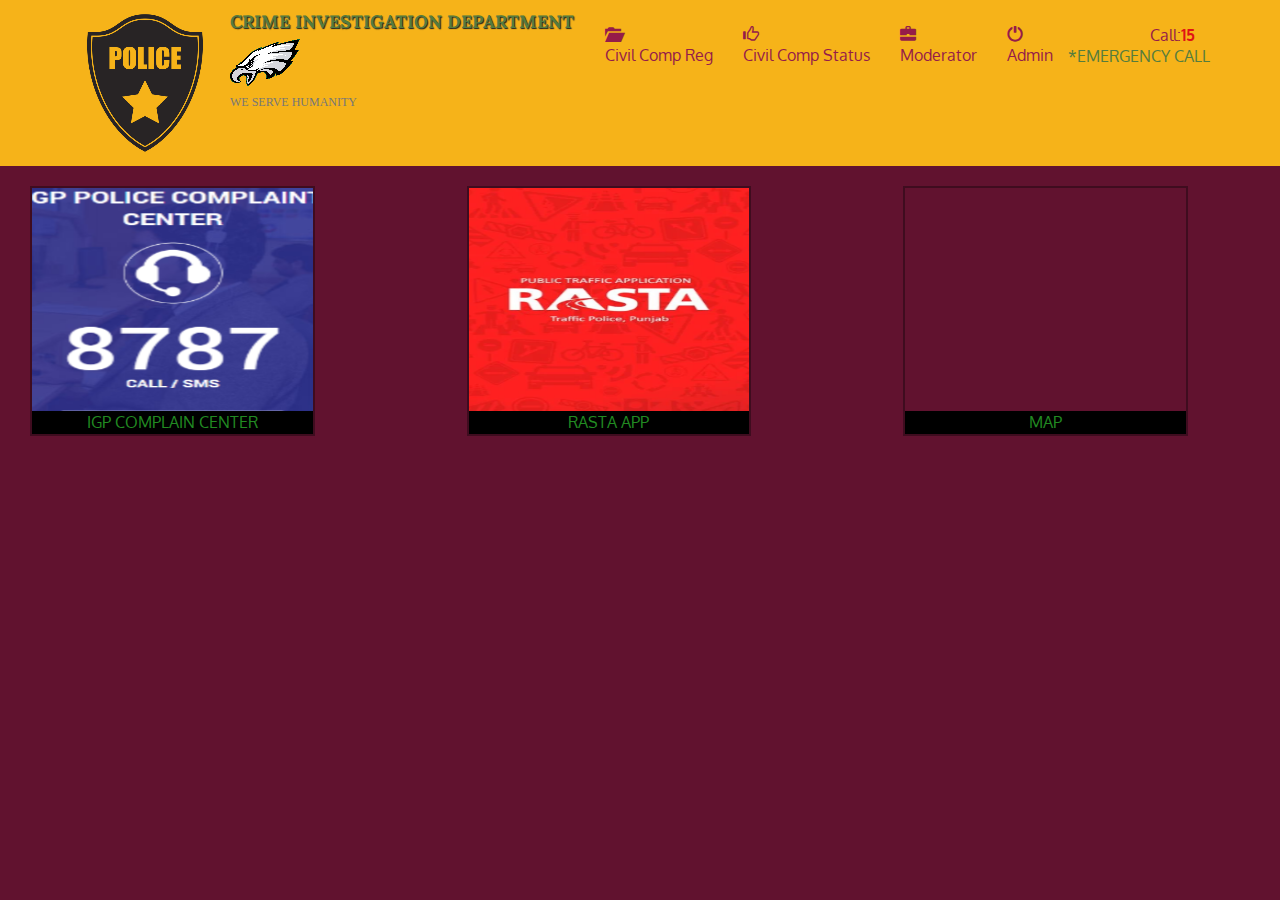
==== site/index.html @ de1a7688 "this work is done by usama on 2 may" ====
<!doctype html>
<html lang="en">
  <head>
    <meta charset="utf-8">
    <meta http-equiv="X-UA-Compatible" content="IE=edge">
    <meta name="viewport" content="width=device-width, initial-scale=1">
    <title>David Chu's China Bistro</title>
    <link rel="stylesheet" href="css/bootstrap.min.css">
    <link rel="stylesheet" href="css/styles.css">
    <link href='https://fonts.googleapis.com/css?family=Oxygen:400,300,700' rel='stylesheet' type='text/css'>
    <link href='https://fonts.googleapis.com/css?family=Lora' rel='stylesheet' type='text/css'>
  </head>
<body>
  <header>
    <nav id="header-nav" class="navbar navbar-default">
      <div class="container">
        <div class="navbar-header">
          <a href="index.html" class="pull-left visible-md visible-lg">
            <div id="logo-img"></div>
          </a>

          <div class="navbar-brand">
            <a href="index.html"><h1>CRIME INVESTIGATION DEPARTMENT</h1></a>
            <p>
              <img src="images/tag_logo.png" alt="CID">
              <span ><h6 style="font-family: MinecrafterReg">WE SERVE HUMANITY</h6></span>
            </p>
          </div>

          <button type="button" class="navbar-toggle collapsed" data-toggle="collapse" data-target="#collapsable-nav" aria-expanded="false">
            <span class="sr-only">Toggle navigation</span>
            <span class="icon-bar"></span>
            <span class="icon-bar"></span>
            <span class="icon-bar"></span>
          </button>
        </div>

        <div id="collapsable-nav" class="collapse navbar-collapse" >
           <ul id="nav-list" class="nav navbar-nav navbar-right">
            <li class="pointer_zoom">
              <a href="#">
                <span class="glyphicon glyphicon-folder-open"></span><br class="hidden-xs">Civil Comp Reg</a>
            </li>
            <li class="pointer_zoom">
              <a href="#">
                <span class="glyphicon glyphicon-thumbs-up"></span><br class="hidden-xs">Civil Comp Status</a>
            </li>
            <li class="pointer_zoom">
              <a href="#">
                <span class="glyphicon glyphicon-briefcase"></span><br class="hidden-xs">Moderator</a>
            </li>
            <li class="pointer_zoom">
              <a href="#">
                <span class="glyphicon glyphicon-off"></span><br class="hidden-xs">Admin</a>
            </li>
            <li id="phone" class="hidden-xs">
              <a href="https://punjabpolice.gov.pk/">
                <span>Call:<b style="color:#E01215">15</b></span></a><div>*EMERGENCY CALL</div>
            </li>
          </ul><!-- #nav-list -->
        </div><!-- .collapse .navbar-collapse -->
      </div>
    </nav>

  </header>


  <div id="home-tiles" class="row">
    <div class="col-md-4 col-sm-6 col-xs-12">
      <a href="https://igp-8787-center.psca.gop.pk/online/complaint"><div id="IGP-tile"><span>IGP Complain Center</span></div></a>
    </div>
    <div class="col-md-4 col-sm-6 col-xs-12">
      <a href="https://play.google.com/store/apps/details?id=com.pitb.rasta&hl=en"><div id="Rasta-App-tile"><span>Rasta App</span></div></a>
    </div>
    <div class="col-md-4 col-sm-12 col-xs-12">
      <a href="https://goo.gl/maps/L7dDGB6vwU3VN6189" target="_blank">
        <div id="map-tile">
        <iframe src="https://www.google.com/maps/embed?pb=!1m18!1m12!1m3!1d3403.825779669944!2d74.33210404988601!3d31.446462907844623!2m3!1f0!2f0!3f0!3m2!1i1024!2i768!4f13.1!3m3!1m2!1s0x391906c1de40a2ef%3A0xf9b6527cd19db7!2sLahore%20Central%20Jail%2C%20Quaid%20e%20Millat%20Colony%2C%20Lahore%2C%20Punjab%2C%20Pakistan!5e0!3m2!1sen!2s!4v1588443974094!5m2!1sen!2s" width="400" height="300" frameborder="0" style="border:0;" allowfullscreen="" aria-hidden="false" tabindex="0"></iframe>
        <span>map</span>
        </div>
      </a>
    </div>
  </div>


  <!-- jQuery (Bootstrap JS plugins depend on it) -->
  <script src="js/jquery-2.1.4.min.js"></script>
  <script src="js/bootstrap.min.js"></script>
  <script src="js/script.js"></script>
</body>
</html>
---- site/css/styles.css ----
body {
  font-size: 16px;
  color: #fff;
  background-color: #61122f;
  font-family: 'Oxygen', sans-serif;
}

/** HEADER **/
#header-nav {
  background-color: #f6b319;
  border-radius: 0;
  border: 0;
}

#logo-img {
  background: url('../images/logo_large.png') no-repeat;
  width: 150px;
  height: 150px;
  margin: 8px 10px 8px 0;
}

.navbar-brand {
  padding-top: 15px;
}

.navbar-brand h1 { /* Restaurant name */
  font-family: 'Lora', serif;
  color: #557c3e;
  font-size: 1em;
  text-transform: uppercase;
  font-weight: bold;
  text-shadow: 1px 1px 1px #222;
  margin-top: 0;
  margin-bottom: 0;
  line-height: .75;
}
.navbar-brand a:hover, .navbar-brand a:focus {
  text-decoration: none;
}
.navbar-brand p { /* Kosher cert */
  color: #000;
  text-transform: uppercase;
  font-size: .5em;
  margin-top: 10px;
}
.navbar-brand p span { /* Star-K */
  vertical-align: middle;
}
.navbar-header button.navbar-toggle,.navbar-header .icon-bar
{
  border: 1px solid #61122f;
}
.navbar-header button.navbar-Toggle{
  clear:both;
  margin-top: -30px;
}
#nav-list{
  margin-top: 10px;
}
ul li:hover
{
    color:#00EB2B;
}
#nav-list a{
  color:#951C49;
  text-align: :center;
}
#nav-list a:hover{
  background: :#E7E7E7;
}
#nav-list a span{
  font-size: :1.8 em;
}
.pointer_zoom:hover
{
  font-size: 14px;
}
#phone a{/*Phone Number*/
  text-align: right;
  padding-bottom: 0;
}
#phone div{
  color: #557c3e;
  text-align: right;
}
#phone div:hover
{
  font-size: 14px;
  color:#00EB2B;
  cursor: pointer;
}
#IGP-tile, #Rasta-App-tile, #map-tile{
  height: 250px;
  width: 70%;
  margin-bottom: 10px;
  margin-left: 30px;
  position: relative;
  border:2px solid #3F0C1F;
  overflow: hidden;
}
#IGP-tile:hover, #Rasta-App-tile:hover, #map-tile:hover{
box-shadow: 0px 1px 5px 1px #cccccc;
}
#IGP-tile{
  background: url('../images/IGP.PNG') no-repeat;
  background-position: center;
}
#Rasta-App-tile{
  background: url('../images/Rasta App.PNG') no-repeat;
  background-position: center;
}

#IGP-tile span, #Rasta-App-tile span, #map-tile span{
  position: absolute;
  bottom: 0px;
  right: 0px;
  width: 100%;
  text-align: center;
  font-size: 1.6 em;
  text-transform: uppercase;
  background-color: #000;
  color: #228B22;
  opacity: 1;
}
/**************Large Device**********/
@media (min-width:1200px) {
}
/*************Medium Device**********/
@media (min-width:992px) and (max-width:1199px) {
  /*HEADER*/
  #logo-img {
    background: url('../images/logo_medium.png') no-repeat;
    width: 150px;
    height: 150px;
    margin: 5px 5px 5px 0;
  }
  /*end header*/
}

/*************Small Device**********/
@media (min-width:768px) and (max-width:991px){
  #logo-img {
    background: url('../images/logo_medium.png') no-repeat;
    width: 100px;
    height: 100px;
    margin: 5px 5px 5px 0;
  }
}
/*************Extra Small*********/
@media (max-width:767px){
  /*header*/
.navbar-brand{
  padding-top: 10px;
  height: 80px;
}

.navbar-brand h1{/*CID Name*/
  padding-top: 10px;
  font-size: 5vw;/*1% of viewport width*/
}

.navbar-brand p {/*Tagline*/
  font-size: .6em;
  margin-top: 12px;
}
.navbar-brand p img{/*eagel logo*/
  height:20px;
}
#collapsable-nav a{/* collapsable nav glphicons*/
font-size: 1.2em;
}

#collapsable-nav a span{/* collapsable nav glphicons*/
font-size: 1.0em;
margin-right: 5px;
}
}
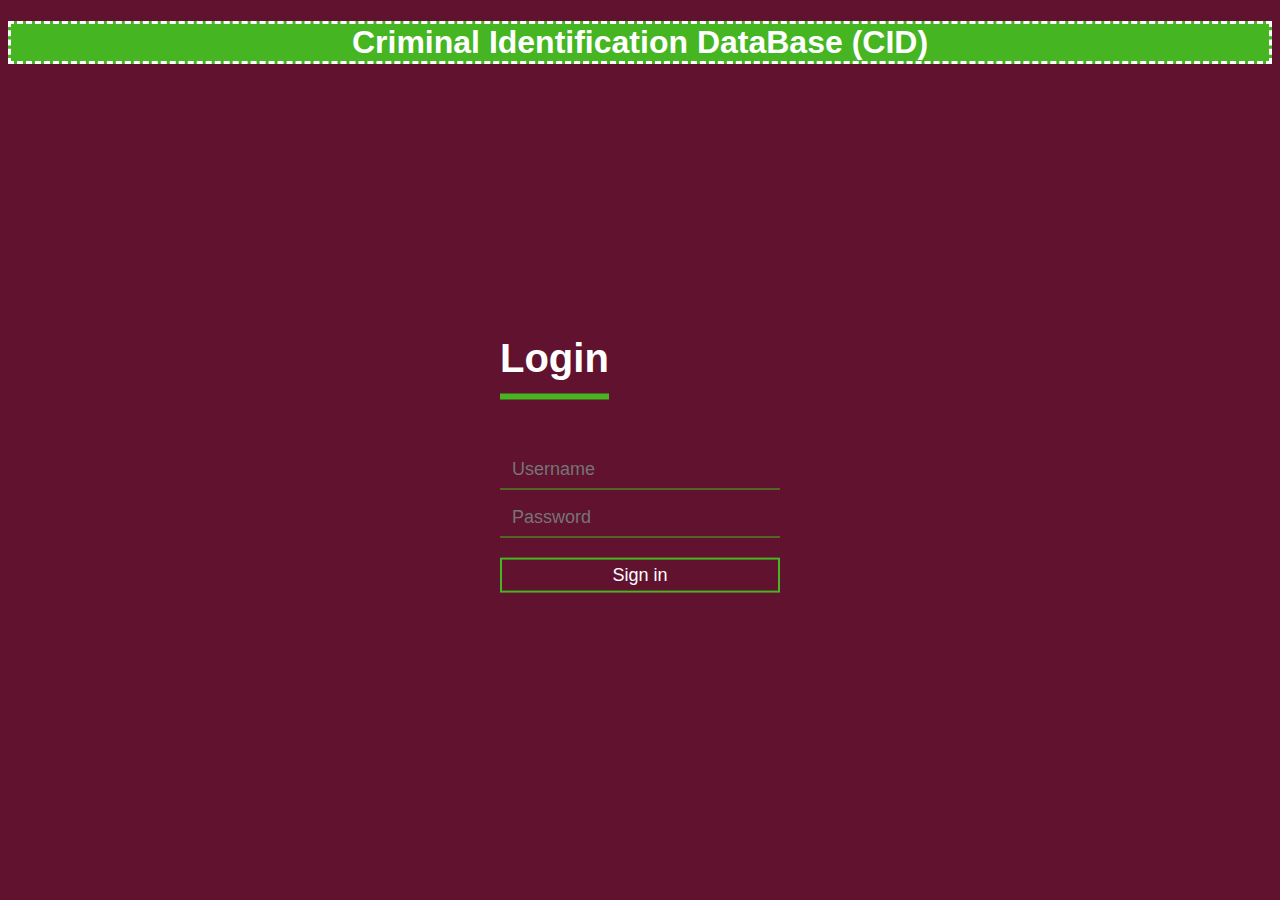
==== commit a4d8fe0c: "almote 20 per work done by usama on 3 may 1:03 am" ====
--- a/site/index.html
+++ b/site/index.html
@@ -1,91 +1,36 @@
-<!doctype html>
-<html lang="en">
-  <head>
-    <meta charset="utf-8">
-    <meta http-equiv="X-UA-Compatible" content="IE=edge">
-    <meta name="viewport" content="width=device-width, initial-scale=1">
-    <title>David Chu's China Bistro</title>
-    <link rel="stylesheet" href="css/bootstrap.min.css">
-    <link rel="stylesheet" href="css/styles.css">
-    <link href='https://fonts.googleapis.com/css?family=Oxygen:400,300,700' rel='stylesheet' type='text/css'>
-    <link href='https://fonts.googleapis.com/css?family=Lora' rel='stylesheet' type='text/css'>
-  </head>
-<body>
-  <header>
-    <nav id="header-nav" class="navbar navbar-default">
-      <div class="container">
-        <div class="navbar-header">
-          <a href="index.html" class="pull-left visible-md visible-lg">
-            <div id="logo-img"></div>
-          </a>
+﻿<!DOCTYPE html>
 
-          <div class="navbar-brand">
-            <a href="index.html"><h1>CRIME INVESTIGATION DEPARTMENT</h1></a>
-            <p>
-              <img src="images/tag_logo.png" alt="CID">
-              <span ><h6 style="font-family: MinecrafterReg">WE SERVE HUMANITY</h6></span>
-            </p>
-          </div>
+<html lang="en" xmlns="http://www.w3.org/1999/xhtml">
+<head>
+    <meta charset="utf-8" />
+    <title>Criminal Identification DataBase (CID)</title>
+    <link rel="stylesheet" type="text/css" href="css/styles.css">
 
-          <button type="button" class="navbar-toggle collapsed" data-toggle="collapse" data-target="#collapsable-nav" aria-expanded="false">
-            <span class="sr-only">Toggle navigation</span>
-            <span class="icon-bar"></span>
-            <span class="icon-bar"></span>
-            <span class="icon-bar"></span>
-          </button>
+</head>
+<body >
+  <div class="login_pg">
+
+  </div>
+    <h1 style="
+        text-align: center;
+        background-color:rgba(65, 206, 31, 0.87);
+        border:dashed;
+        ">
+        Criminal Identification DataBase (CID)
+    </h1>
+    <div class="login-box">
+        <h1>Login</h1>
+        <div class="textbox">
+            <i class="fas fa-user"></i>
+            <input type="text" placeholder="Username">
         </div>
 
-        <div id="collapsable-nav" class="collapse navbar-collapse" >
-           <ul id="nav-list" class="nav navbar-nav navbar-right">
-            <li class="pointer_zoom">
-              <a href="#">
-                <span class="glyphicon glyphicon-folder-open"></span><br class="hidden-xs">Civil Comp Reg</a>
-            </li>
-            <li class="pointer_zoom">
-              <a href="#">
-                <span class="glyphicon glyphicon-thumbs-up"></span><br class="hidden-xs">Civil Comp Status</a>
-            </li>
-            <li class="pointer_zoom">
-              <a href="#">
-                <span class="glyphicon glyphicon-briefcase"></span><br class="hidden-xs">Moderator</a>
-            </li>
-            <li class="pointer_zoom">
-              <a href="#">
-                <span class="glyphicon glyphicon-off"></span><br class="hidden-xs">Admin</a>
-            </li>
-            <li id="phone" class="hidden-xs">
-              <a href="https://punjabpolice.gov.pk/">
-                <span>Call:<b style="color:#E01215">15</b></span></a><div>*EMERGENCY CALL</div>
-            </li>
-          </ul><!-- #nav-list -->
-        </div><!-- .collapse .navbar-collapse -->
-      </div>
-    </nav>
+        <div class="textbox">
+            <i class="fas fa-lock"></i>
+            <input type="password" placeholder="Password">
+        </div>
 
-  </header>
-
-
-  <div id="home-tiles" class="row">
-    <div class="col-md-4 col-sm-6 col-xs-12">
-      <a href="https://igp-8787-center.psca.gop.pk/online/complaint"><div id="IGP-tile"><span>IGP Complain Center</span></div></a>
+        <a href="Main Page.html"><input type="button" class="btn" value="Sign in"></a>
     </div>
-    <div class="col-md-4 col-sm-6 col-xs-12">
-      <a href="https://play.google.com/store/apps/details?id=com.pitb.rasta&hl=en"><div id="Rasta-App-tile"><span>Rasta App</span></div></a>
-    </div>
-    <div class="col-md-4 col-sm-12 col-xs-12">
-      <a href="https://goo.gl/maps/L7dDGB6vwU3VN6189" target="_blank">
-        <div id="map-tile">
-        <iframe src="https://www.google.com/maps/embed?pb=!1m18!1m12!1m3!1d3403.825779669944!2d74.33210404988601!3d31.446462907844623!2m3!1f0!2f0!3f0!3m2!1i1024!2i768!4f13.1!3m3!1m2!1s0x391906c1de40a2ef%3A0xf9b6527cd19db7!2sLahore%20Central%20Jail%2C%20Quaid%20e%20Millat%20Colony%2C%20Lahore%2C%20Punjab%2C%20Pakistan!5e0!3m2!1sen!2s!4v1588443974094!5m2!1sen!2s" width="400" height="300" frameborder="0" style="border:0;" allowfullscreen="" aria-hidden="false" tabindex="0"></iframe>
-        <span>map</span>
-        </div>
-      </a>
-    </div>
-  </div>
-
-
-  <!-- jQuery (Bootstrap JS plugins depend on it) -->
-  <script src="js/jquery-2.1.4.min.js"></script>
-  <script src="js/bootstrap.min.js"></script>
-  <script src="js/script.js"></script>
 </body>
 </html>
--- a/site/css/styles.css
+++ b/site/css/styles.css
@@ -1,9 +1,77 @@
+/***login page style***/
+.login-box {
+    width: 280px;
+    position: absolute;
+    top: 50%;
+    left: 50%;
+    transform: translate(-50%,-50%);
+    color: white;
+}
+.login-box h1 {
+        float: left;
+        font-size: 40px;
+        border-bottom: 6px solid rgba(65, 206, 31, 0.87);
+        margin-bottom: 50px;
+        padding: 13px 0;
+}
+
+.textbox {
+    width: 100%;
+    overflow: hidden;
+    font-size: 20px;
+    padding: 8px 0;
+    margin: 8px 0;
+    border-bottom: 1px solid rgba(65, 206, 31, 0.87);
+}
+
+    .textbox i {
+        width: 26px;
+        float: left;
+        text-align: center;
+    }
+
+    .textbox input {
+        border: none;
+        outline: none;
+        background: none;
+        color: white;
+        font-size: 18px;
+        width: 80%;
+        float: left;
+        margin: 0 10px;
+    }
+
+.btn {
+    width: 100%;
+    background: none;
+    border: 2px solid rgba(65, 206, 31, 0.87);
+    color: white;
+    padding: 5px;
+    font-size: 18px;
+    cursor: pointer;
+    margin: 12px 0;
+}
+.Icons i {
+
+    color:blue;
+}
+.Menu ul li{
+    color:white;
+}
+
+
+
+
+
+/***Login Page Design End ***/
+
 body {
   font-size: 16px;
   color: #fff;
   background-color: #61122f;
   font-family: 'Oxygen', sans-serif;
 }
+
 
 /** HEADER **/
 #header-nav {
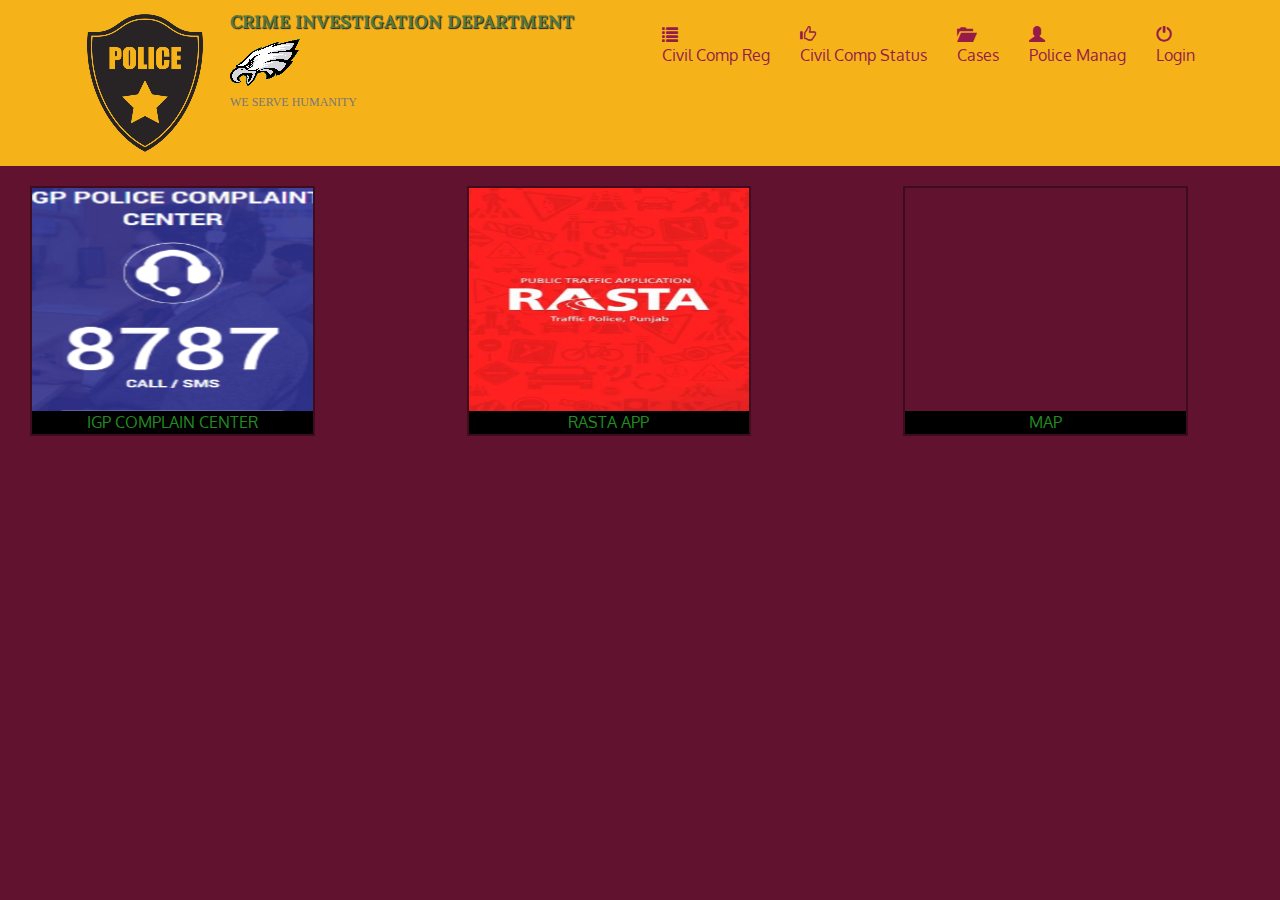
==== commit 6d6e1cf6: "last modify by usama at may 10 300:pm" ====
--- a/site/index.html
+++ b/site/index.html
@@ -1,36 +1,93 @@
-﻿<!DOCTYPE html>
+<!doctype html>
+<html lang="en">
+  <head>
+    <meta charset="utf-8">
+    <meta http-equiv="X-UA-Compatible" content="IE=edge">
+    <meta name="viewport" content="width=device-width, initial-scale=1">
+    <title>CID</title>
+    <link rel="stylesheet" href="css/bootstrap.min.css">
+    <link rel="stylesheet" href="css/styles.css">
+    <link href='https://fonts.googleapis.com/css?family=Oxygen:400,300,700' rel='stylesheet' type='text/css'>
+    <link href='https://fonts.googleapis.com/css?family=Lora' rel='stylesheet' type='text/css'>
+  </head>
 
-<html lang="en" xmlns="http://www.w3.org/1999/xhtml">
-<head>
-    <meta charset="utf-8" />
-    <title>Criminal Identification DataBase (CID)</title>
-    <link rel="stylesheet" type="text/css" href="css/styles.css">
+  <header>
+    <nav id="header-nav" class="navbar navbar-default">
+      <div class="container">
+        <div class="navbar-header">
+          <a href="index.html" class="pull-left visible-md visible-lg">
+            <div id="logo-img"></div>
+          </a>
 
-</head>
-<body >
-  <div class="login_pg">
+          <div class="navbar-brand">
+            <a href="index.html"><h1>CRIME INVESTIGATION DEPARTMENT</h1></a>
+            <p>
+              <img src="images/tag_logo.png" alt="CID">
+              <span ><h6 style="font-family: MinecrafterReg">WE SERVE HUMANITY</h6></span>
+            </p>
+          </div>
 
-  </div>
-    <h1 style="
-        text-align: center;
-        background-color:rgba(65, 206, 31, 0.87);
-        border:dashed;
-        ">
-        Criminal Identification DataBase (CID)
-    </h1>
-    <div class="login-box">
-        <h1>Login</h1>
-        <div class="textbox">
-            <i class="fas fa-user"></i>
-            <input type="text" placeholder="Username">
+          <button type="button" class="navbar-toggle collapsed" data-toggle="collapse" data-target="#collapsable-nav" aria-expanded="false">
+            <span class="sr-only">Toggle navigation</span>
+            <span class="icon-bar"></span>
+            <span class="icon-bar"></span>
+            <span class="icon-bar"></span>
+          </button>
         </div>
 
-        <div class="textbox">
-            <i class="fas fa-lock"></i>
-            <input type="password" placeholder="Password">
+        <div id="collapsable-nav" class="collapse navbar-collapse" >
+           <ul id="nav-list" class="nav navbar-nav navbar-right">
+            <li class="pointer_zoom">
+              <a href="Civil Comp Reg.html">
+                <span class="glyphicon glyphicon-list"></span><br class="hidden-xs">Civil Comp Reg</a>
+            </li>
+            <li class="pointer_zoom">
+              <a href="Civil Comp Status.html">
+                <span class="glyphicon glyphicon-thumbs-up"></span><br class="hidden-xs">Civil Comp Status</a>
+            </li>
+            <li class="pointer_zoom">
+              <a href="Login.html">
+                <span class="glyphicon glyphicon-folder-open"></span><br class="hidden-xs">Cases</a>
+            </li>
+            <li class="pointer_zoom">
+              <a href="Login.html">
+                <span class="glyphicon glyphicon-user"></span><br class="hidden-xs">Police Manag</a>
+            </li>
+            <li class="pointer_zoom">
+              <a href="Login.html">
+                <span class="glyphicon glyphicon-off"></span><br class="hidden-xs">Login</a>
+              </li>
+          </ul><!-- #nav-list -->
+        </div><!-- .collapse .navbar-collapse -->
+      </div>
+    </nav>
+
+  </header>
+<body>
+
+
+
+  <div id="home-tiles" class="row">
+    <div class="col-md-4 col-sm-6 col-xs-12">
+      <a href="https://igp-8787-center.psca.gop.pk/online/complaint"><div id="IGP-tile"><span>IGP Complain Center</span></div></a>
+    </div>
+    <div class="col-md-4 col-sm-6 col-xs-12">
+      <a href="https://play.google.com/store/apps/details?id=com.pitb.rasta&hl=en"><div id="Rasta-App-tile"><span>Rasta App</span></div></a>
+    </div>
+    <div class="col-md-4 col-sm-12 col-xs-12">
+      <a href="https://goo.gl/maps/L7dDGB6vwU3VN6189" target="_blank">
+        <div id="map-tile">
+        <iframe src="https://www.google.com/maps/embed?pb=!1m18!1m12!1m3!1d3403.825779669944!2d74.33210404988601!3d31.446462907844623!2m3!1f0!2f0!3f0!3m2!1i1024!2i768!4f13.1!3m3!1m2!1s0x391906c1de40a2ef%3A0xf9b6527cd19db7!2sLahore%20Central%20Jail%2C%20Quaid%20e%20Millat%20Colony%2C%20Lahore%2C%20Punjab%2C%20Pakistan!5e0!3m2!1sen!2s!4v1588443974094!5m2!1sen!2s" width="400" height="300" frameborder="0" style="border:0;" allowfullscreen="" aria-hidden="false" tabindex="0"></iframe>
+        <span>map</span>
         </div>
+      </a>
+    </div>
+  </div>
 
-        <a href="Main Page.html"><input type="button" class="btn" value="Sign in"></a>
-    </div>
+
+  <!-- jQuery (Bootstrap JS plugins depend on it) -->
+  <script src="js/jquery-2.1.4.min.js"></script>
+  <script src="js/bootstrap.min.js"></script>
+  <script src="js/script.js"></script>
 </body>
 </html>
--- a/site/css/styles.css
+++ b/site/css/styles.css
@@ -65,6 +65,7 @@
 
 /***Login Page Design End ***/
 
+/**** General Header And Body Design****/
 body {
   font-size: 16px;
   color: #fff;
@@ -143,20 +144,7 @@
 {
   font-size: 14px;
 }
-#phone a{/*Phone Number*/
-  text-align: right;
-  padding-bottom: 0;
-}
-#phone div{
-  color: #557c3e;
-  text-align: right;
-}
-#phone div:hover
-{
-  font-size: 14px;
-  color:#00EB2B;
-  cursor: pointer;
-}
+
 #IGP-tile, #Rasta-App-tile, #map-tile{
   height: 250px;
   width: 70%;
@@ -243,3 +231,355 @@
 margin-right: 5px;
 }
 }
+/**** General Header And Body Design****/
+
+
+/****Cases.html****/
+
+Usama Add Cases Page Design  Here
+
+
+
+
+/****FIR Design****/
+button{
+  border: 1px solid #338033;
+  font-size: 18px;
+  border-radius: 0px;
+}
+button{
+  background: none;
+  width: 120px;
+  height: 50px;
+  text-align: center;
+  color: #EBDFE1;
+  font-size: 20px;
+  font-family:Arial Black,sans-serif;
+}
+#FIRbtn{
+  background-color:#338033;
+  float: right;
+  width: 100px;
+  height: 50px;
+  border: 2px solid  #338033;
+  font-size: 18px;
+  border-radius: 20px;
+  overflow: hidden;
+  margin-right:20px;
+}
+#FIRbtn:hover{
+  background: #C71C36;
+  transition: .6s;
+  cursor: pointer;
+}
+
+#FIRbtn2{
+  background-color:#338033;
+  float: left;
+  width: 100px;
+  height: 50px;
+  border: 2px solid  #338033;
+  font-size: 18px;
+  border-radius: 20px;
+  overflow: hidden;
+  margin-right:20px;
+
+}
+#FIRbtn2:hover{
+  background: #C71C36;
+  transition: .6s;
+  cursor: pointer;
+}
+
+
+
+
+.firRegForm
+{
+  width:800px;
+  background-color:rgb(0,0,0,0.6);
+  margin: auto;
+  color: #FFFFFF;
+  padding: 10px 0px 10px 0px;
+  text-align: center;
+  border-radius: 15px 15px 0px 0px;
+}
+.main{
+  background-color:rgb(0,0,0,0.3);
+  width:800px;
+  margin: auto;
+}
+form{
+  padding: 10px;
+}
+#name{
+  width: 100%;
+  height: 100px;
+}
+.name{
+  margin-left: 25px;
+  margin-top: 30px;
+  width:125px;
+color: white;
+font-size: 18px;
+font-weight: 700;
+}
+.firstname{
+  position:relative;;
+  left: 200px;
+  top: -37px;
+  line-height: 40px;
+  border-radius: 6px;
+  padding: 0 22px;
+  font-size: 16px;
+}
+.lastname{
+  position: relative;
+  left:417px;
+  top:-80px;
+  line-height: 40px;
+  border-radius: 6px;
+  padding: 0 22px;
+  font-size: 16px;
+  color: #555;
+}
+.firstlabel{
+  position: relative;
+  color:#E5E5E5;
+  text-transform:capitalize;
+  font-size: 14px;
+  left: 203px;
+  top:-45px;
+}
+.lastlabel{
+  position: relative;
+  color:#E5E5E5;
+  text-transform:capitalize;
+  font-size: 14px;
+  left: 500px;
+  top:-80px;
+}
+.cnic{
+  position: relative;
+  left: 200px;
+  top:-37px;
+  line-height: 40px;
+  width: 250px;
+  border-radius: 6px;
+  padding: 0 22px;
+  font-size: 16px;
+  color:#555;
+}
+.company{
+  position: relative;
+  left: 200px;
+  top:-37px;
+  line-height: 40px;
+  width: 400px;
+  border-radius: 6px;
+  padding: 0 22px;
+  font-size: 16px;
+  color:#555;
+}
+.age{
+  position: relative;
+  left: 200px;
+  top:-37px;
+  margin-top: 20px;
+  line-height: 40px;
+  width: 100px;
+  border-radius: 6px;
+  padding: 0 22px;
+  font-size: 16px;
+  color:#555;
+}
+.sex{
+  position: relative;
+  text-transform: capitalize;
+  color:#E5E5E5;
+  font-size: 16px;
+  left: 120px;
+  top:-2px;
+}
+.email
+{
+  position: relative;
+  left: 200px;
+  top:-37px;
+  line-height: 40px;
+  width: 250px;
+  border-radius: 6px;
+  padding: 0 22px;
+  font-size: 16px;
+  color:#555;
+}
+.tel{
+text-align: center;
+  position: relative;
+  left: 200px;
+  top:-37px;
+  line-height: 40px;
+  width: 180px;
+  border-radius: 6px;
+  padding: 0 22px;
+  font-size: 16px;
+  color:#555;
+}
+.number{
+  text-align: center;
+  position: relative;
+  left: 200px;
+  top:-37px;
+  line-height: 40px;
+  width: 170px;
+  border-radius: 6px;
+  padding: 0 22px;
+  font-size: 16px;
+  color:#555;
+}
+.tel-number
+{
+  position: relative;
+  text-transform: capitalize;
+  color:#E5E5E5;
+  font-size: 16px;
+  left: 150px;
+  top:-2px;
+}
+.phone-number{
+  position: relative;
+  text-transform: capitalize;
+  color:#E5E5E5;
+  font-size: 16px;
+  left: 50px;
+  top:-2px;
+}
+.option{
+  position: relative;
+  left: 200px;
+  top:-37px;
+  line-height: 40px;
+  margin-bottom: 30px;
+  width: 532px;
+  height: 40px;
+  border-radius: 6px;
+  padding: 0 22px;
+  font-size: 16px;
+  color:#555;
+  outline: none;
+  overflow: hidden;
+}
+.option option{
+  font-size: 20px;
+}
+.adress{
+  text-align: center;
+  position: relative;
+  left: 200px;
+  top:-37px;
+  line-height: 40px;
+  width: 550px;
+  border-radius: 6px;
+  padding: 0 22px;
+  font-size: 16px;
+  color:#555;
+
+}
+.date
+{
+  position: relative;
+  left: 200px;
+  top:-37px;
+  line-height: 40px;
+  width: 80px;
+  margin-right: 30px;
+  border-radius: 6px;
+  padding: 0 22px;
+  font-size: 16px;
+  color:#555;
+}
+.crime
+{
+  position: relative;
+  left: 200px;
+  top:-60px;
+  line-height: 100px;
+  width: 532px;
+  border-radius: 6px;
+  padding: 0 22px;
+  font-size: 16px;
+  color:#555;
+  overflow:hidden;
+}
+.checkmark
+{
+
+  margin-left: 5px;
+  left: -500;
+  color: white;
+  font-size: 20px;
+  margin-top: 300px;
+}
+.radio{
+  display: inline-block;;
+  padding-right: 40px;
+  font-size: 25px;
+  margin-left: 5px;
+margin-bottom: 50px;
+  color: white;
+  left: 100px;
+}
+.radio input{
+  width: 20px;
+  height: 20px;
+  border-radius: 50%;
+  cursor: pointer;
+  outline: none;
+  margin-top: 20px;
+}
+.rank{
+  text-align: center;
+  position: relative;
+  left: 200px;
+  top:-37px;
+  line-height: 40px;
+  width: 150px;
+  margin-right: 30px;
+  border-radius: 6px;
+  padding: 0 22px;
+  font-size: 16px;
+  color:#555;
+}
+.station{
+  text-align: center;
+  position: relative;
+  left: 200px;
+  top:-37px;
+  line-height: 40px;
+  width: 200  px;
+  margin-right: 30px;
+  border-radius: 6px;
+  padding: 0 22px;
+  font-size: 16px;
+  color:#555;
+
+}
+.submit{
+  background-color: #3BAF9F;
+  display: block;
+  margin: 10px 10px 10px 10px;
+  text-align: center;
+  border-radius: 30px;
+  width: 150px;
+  border: 2px solid #366473;
+  outline:none;
+  color: white;
+  cursor: pointer;
+  transition: 0.25px;
+}
+.submit:hover{
+  background-color:#800000;
+}
+/****FIR Design End****/
+
+/***Cases.html Design End***/
